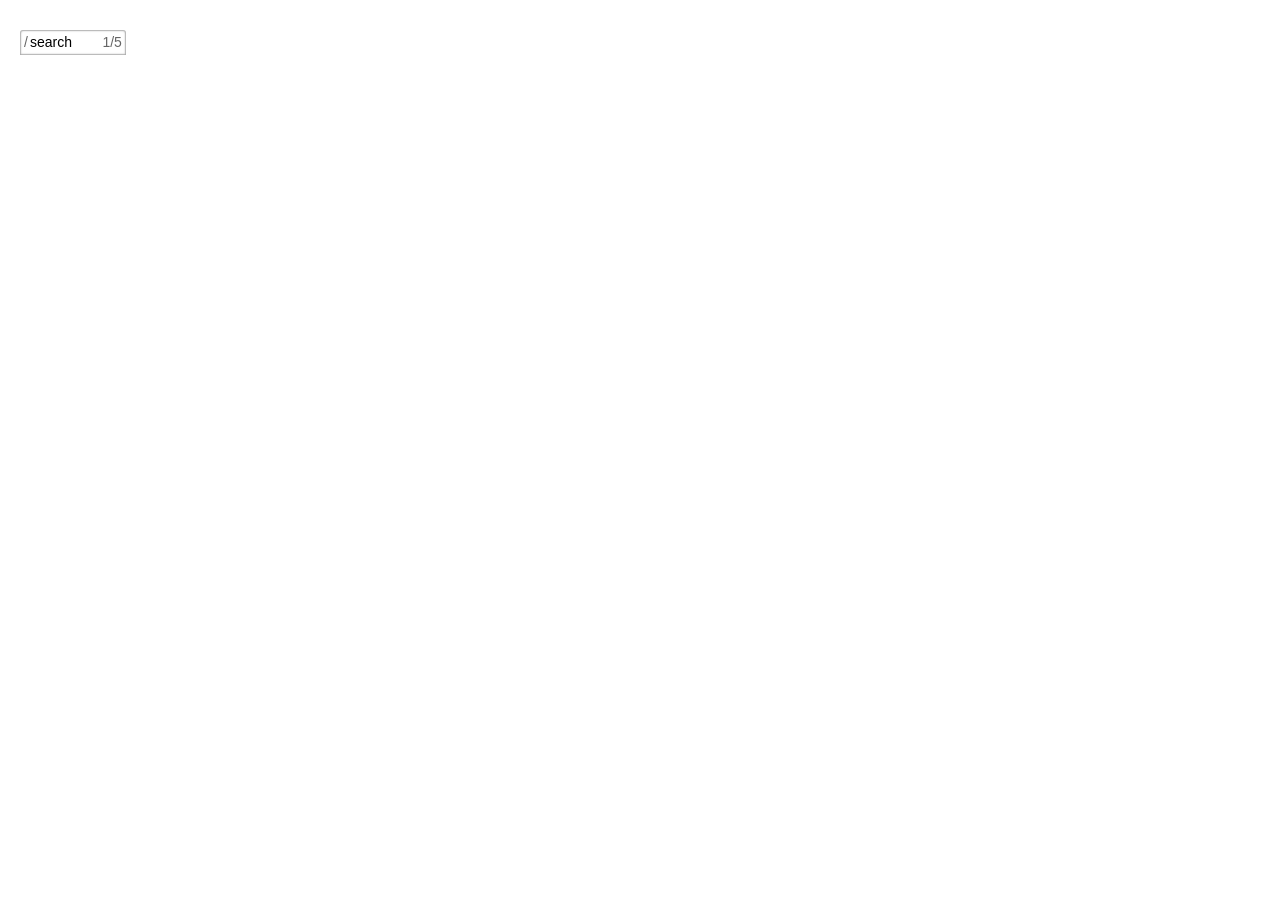
==== vimium-c-theme-preview/previews/find.html @ 1d900005 "Refactor Vimium-C Theme Previewer for improved iframe handling and UI updates - Reorganized app.js t" ====
<!DOCTYPE html>
<html lang="en">
  <head>
    <meta charset="UTF-8" />
    <meta name="viewport" content="width=device-width, initial-scale=1.0" />
    <title>Find Mode Preview</title>
    <style>
      /* Base styles from vimium-c */
      * {
        box-sizing: border-box;
      }

      body {
        margin: 0;
        padding: 20px;
        background: transparent;
        font-family: -apple-system, BlinkMacSystemFont, "Segoe UI", Roboto,
          Helvetica, Arial, sans-serif;
      }

      .R {
        all: initial;
        background: #fff;
        border-radius: 3px 3px 0 0;
        box-shadow: inset 0 0 1.5px 1px #aaa;
        color: #000;
        cursor: text;
        display: flex;
        height: 21px;
        padding: 4px 4px 0;
        position: relative;
        margin: 10px 0;
        width: fit-content;
        font: 14px/16px "Helvetica Neue", Arial, sans-serif;
      }

      #s {
        flex: 0 0 4px;
        color: #666;
      }

      #s::after {
        content: "/";
      }

      #i {
        flex: 0 1 auto;
        height: 16px;
        min-width: 9px;
        margin-left: 2px;
        overflow: hidden;
        padding: 0 2px 0 0;
        color: #000;
      }

      #h {
        flex: 1 0 auto;
      }

      #c {
        flex: 0 0 auto;
        margin-left: 2px;
        color: #666;
      }

      #c::after {
        content: attr(data-vimium);
        display: inline;
      }
    </style>
    <style id="theme-style"></style>
  </head>
  <body>
    <div class="R">
      <span id="s"></span>
      <span id="i">search text</span>
      <span id="h"></span>
      <span id="c" data-vimium="1/5"></span>
    </div>
  </body>
</html>
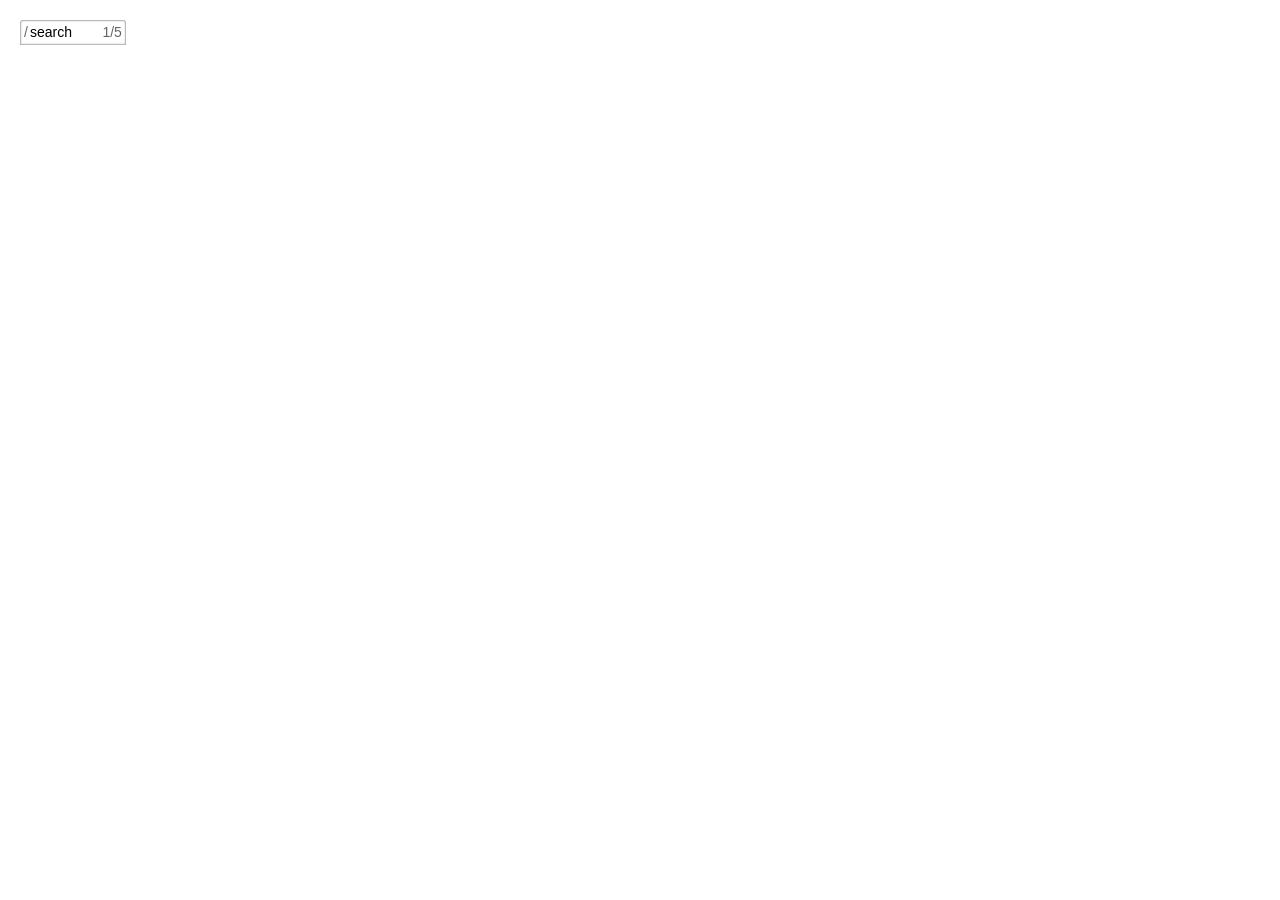
==== commit eb41f76a: "Add architecture documentation and refine theme previewer components - Introduced ARCHITECTURE.md to" ====
--- a/vimium-c-theme-preview/previews/find.html
+++ b/vimium-c-theme-preview/previews/find.html
@@ -5,20 +5,22 @@
     <meta name="viewport" content="width=device-width, initial-scale=1.0" />
     <title>Find Mode Preview</title>
     <style>
-      /* Base styles from vimium-c */
-      * {
-        box-sizing: border-box;
-      }
-
+      /* Find mode styles from vimium-c.css */
       body {
         margin: 0;
         padding: 20px;
-        background: transparent;
-        font-family: -apple-system, BlinkMacSystemFont, "Segoe UI", Roboto,
-          Helvetica, Arial, sans-serif;
+        background: #fff;
+        overflow: hidden;
       }
 
-      .R {
+      * {
+        cursor: text;
+        font: 14px/16px "Helvetica Neue", Arial, sans-serif;
+        margin: 0;
+        outline: none;
+      }
+
+      .r {
         all: initial;
         background: #fff;
         border-radius: 3px 3px 0 0;
@@ -28,10 +30,9 @@
         display: flex;
         height: 21px;
         padding: 4px 4px 0;
+        font: 14px/16px "Helvetica Neue", Arial, sans-serif;
         position: relative;
-        margin: 10px 0;
         width: fit-content;
-        font: 14px/16px "Helvetica Neue", Arial, sans-serif;
       }
 
       #s {
@@ -71,7 +72,7 @@
     <style id="theme-style"></style>
   </head>
   <body>
-    <div class="R">
+    <div class="r">
       <span id="s"></span>
       <span id="i">search text</span>
       <span id="h"></span>
